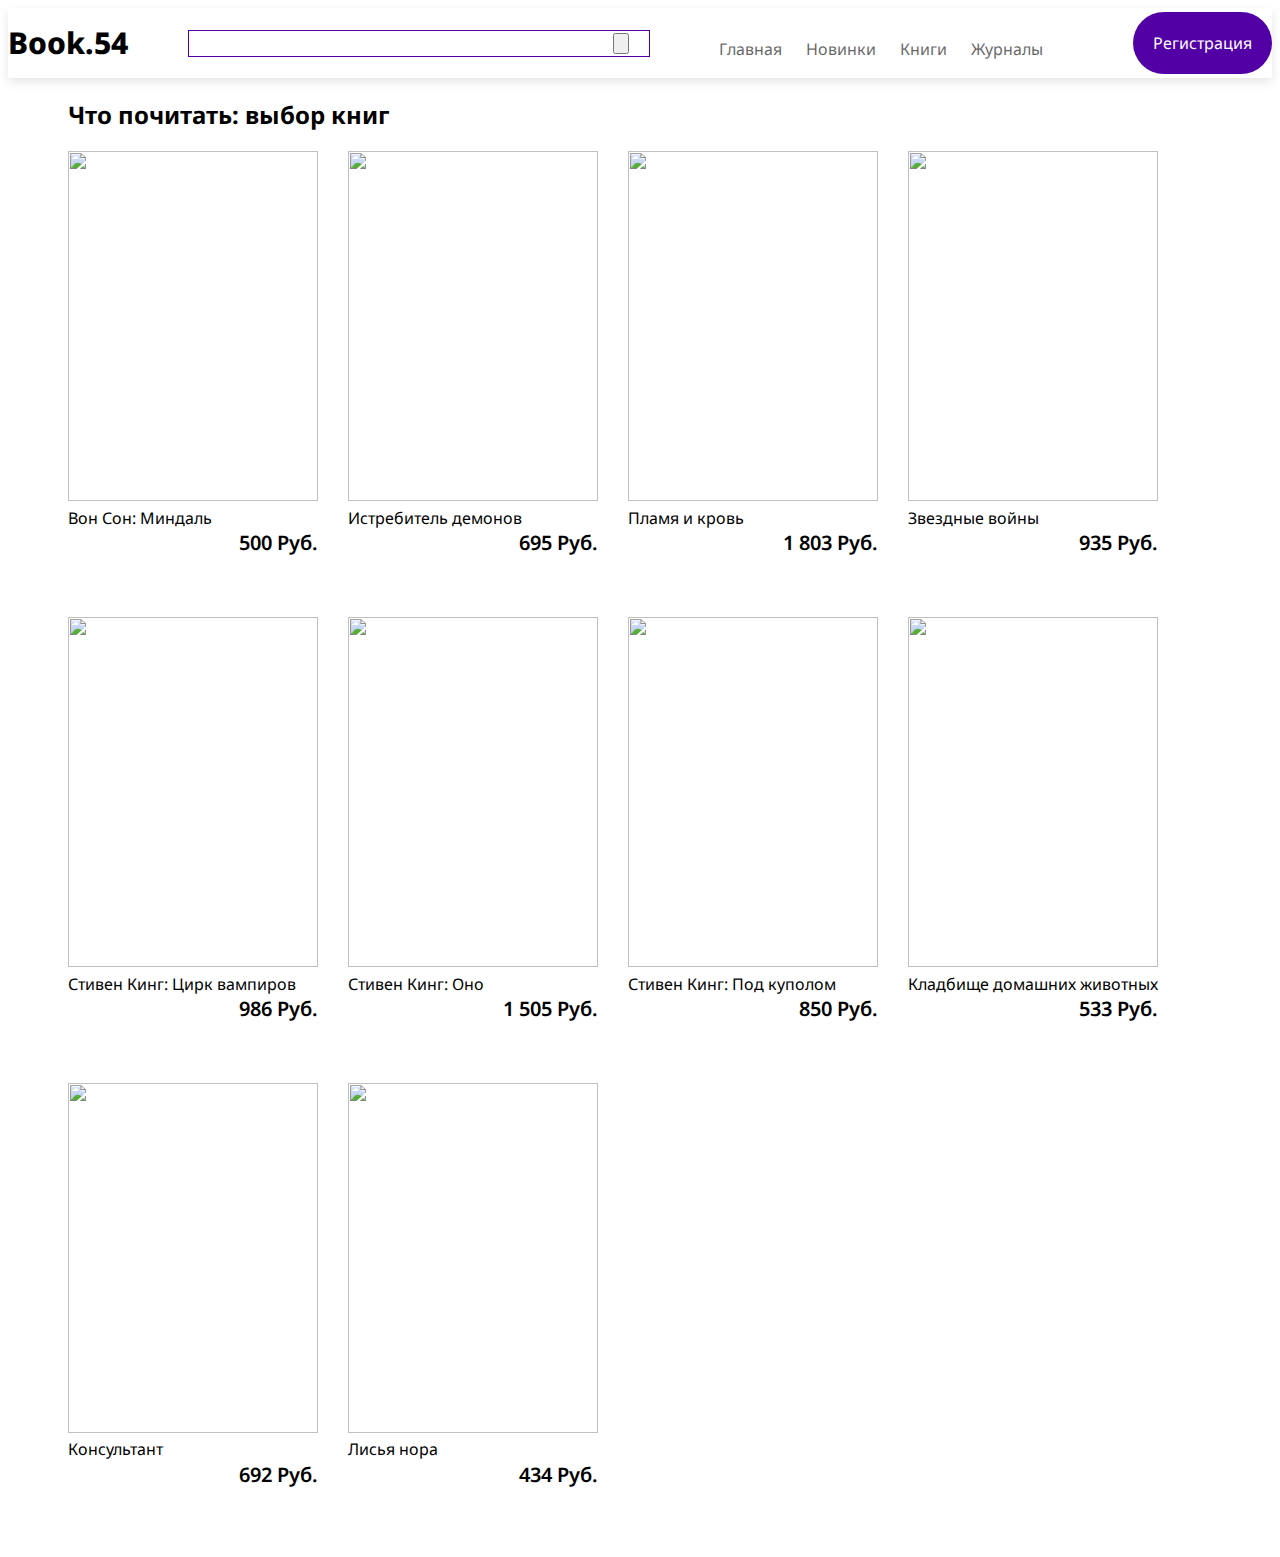
==== index.html @ 69410d4c "Bookstore" ====
<!DOCTYPE html>
<html lang="ru">
<head>
	<meta charset="UTF-8">
	<meta name="viewport" content="width=device-width, initial-scale=1.0">
	<title>Книжный магазин</title>

	<!-- Bootstrap reboot (для сброса стилей) -->
	<link rel="stylesheet" href="libs/bootstrap-reboot.min.css">

	<!-- Bootstrap сетка -->
	<link rel="stylesheet" href="libs/bootstrap-grid.min.css">

	<!-- Шрифты с Google Fonts -->
	<link rel="preconnect" href="https://fonts.gstatic.com">
	<link href="https://fonts.googleapis.com/css2?family=Noto+Sans:ital,wght@0,400;0,700;1,400&display=swap" rel="stylesheet">

	<!-- Стили сайта -->
	<link rel="stylesheet" href="styles.css">
</head>
<body>

	<nav class="navbar">
		<div class="container">
			<a href="index.html" class="navbar-brand">Book.54</a>

			<div class="search-form">
				<input class="search-form_txt" type="text">
				<button class="search-form_btn"><img class="search"
				src="icons8.png" alt=""> </button>
			</div>

            <div class="navbar-wrap">
			    <ul class="navbar-menu">
		            <li><a href="index.html">Главная</a></li>
		            <li><a href="new.html">Новинки</a></li>
		            <li><a href="book.html">Книги</a></li>
		            <li><a href="journal.html">Журналы</a></li>
			    </ul>

                <a href="open.html" class="open">Регистрация</a>
            </div>
		</div>
    </nav>
 </body>
 <body>
	<selection class="cards">
		<div class="cards__container">
			<div class="cards__title">
				<h2>Что почитать: выбор книг</h2>
			</div>
			<div class="cards__box">
				<div class="cards__item">
					<img src="1.png" height="350" width="250" alt="">
					<div class="cards__text">
						Вон Сон:
						Миндаль
					</div>
					<div class="cards__money">
						500 Руб.
					</div>
				</div>
				<div class="cards__item">
					<img src="2.png" height="350" width="250" alt="">
					<div class="cards__text">
						Истребитель демонов
					</div>
					<div class="cards__money">
						695 Руб.
					</div>
				</div>
				<div class="cards__item">
					<img src="3.png" height="350" width="250" alt="">
					<div class="cards__text">
						Пламя и кровь
					</div>
					<div class="cards__money">
						1 803 Руб.
					</div>
				</div>
				<div class="cards__item">
					<img src="4.png" height="350" width="250" alt="">
					<div class="cards__text">
						Звездные войны
					</div>
					<div class="cards__money">
						935 Руб.
					</div>
				</div>
				<div class="cards__item">
					<img src="5.png" height="350" width="250" alt="">
					<div class="cards__text">
						Стивен Кинг:
						Цирк вампиров
				    </div>
					<div class="cards__money">
						986 Руб.
					</div>
				</div>
				<div class="cards__item">
					<img src="6.png" height="350" width="250" alt="">
					<div class="cards__text">
						Стивен Кинг:
						Оно
				    </div>
					<div class="cards__money">
						1 505 Руб.
					</div>
				</div>
				<div class="cards__item">
					<img src="7.png" height="350" width="250" alt="">
					<div class="cards__text">
						Стивен Кинг:
						Под куполом
				    </div>
					<div class="cards__money">
						850 Руб.
					</div>
				</div>
				<div class="cards__item">
					<img src="8.png" height="350" width="250" alt="">
					<div class="cards__text">
						Кладбище домашних животных
				    </div>
					<div class="cards__money">
						533 Руб.
					</div>
				</div>
				<div class="cards__item">
					<img src="10.png" height="350" width="250" alt="">
					<div class="cards__text">
						Консультант
				    </div>
					<div class="cards__money">
						692 Руб.
					</div>
				</div>
				<div class="cards__item">
					<img src="11.png" height="350" width="250" alt="">
					<div class="cards__text">
						Лисья нора
				    </div>
					<div class="cards__money">
						434 Руб.
					</div>
				</div>
			</div>
		</div>
		
	</selection>
	</div>
 </body>
</html>
---- styles.css ----
/**
 * Базовые стили для всего сайта
 */
body {
	position: relative;
	font-family: 'Noto Sans', sans-serif;
	font-size: 16px;
	line-height: 1.4;
	color: #000;
	min-width: 320px;
	overflow-x: hidden;
	height: auto;
}

.navbar {
	width: 100%;
	height: 70px;
	box-shadow: 0 4px 10px rgba(0, 0, 0, .1);
}

.navbar .container {
	height: inherit;
	display: flex;
	justify-content: space-between;
	align-items: center;
}

.navbar-menu {
	list-style-type: none;
	padding-left: 0;
	margin-bottom: 0;
}

.navbar-menu li {
	display: inline-block;
}

.navbar-menu li a {
	display: inline-block;
	color: #000;
	opacity: 0.6;
	text-decoration: none;
	padding: 10px;
	transition: all .07s ease-in-out;
	-webkit-transition: all .07s ease-in-out;
	-moz-transition: all .07s ease-in-out;
	-ms-transition: all .07s ease-in-out;
	-o-transition: all .07s ease-in-out;
}

.navbar-menu li a:hover {
	opacity: 1;
}

.navbar-wrap {
	display: flex;
	flex-flow: row nowrap;
}

.search-form {
	border: 1px solid #5200a5;
	display: inline-flex;
	padding: 0 20px;
	justify-content: space-between;
	align-items: center;
}

.search-form_txt {
	border: none;
	width: 400px;
	outline: none;
	font-size: 20px;
}

.dearch-form_btn {
	border: none;
}

.open {
	margin-left: 80px;
	padding: 20px 20px;
	background-color: #5200a5;
	border-radius: 85px;
	-webkit-border-radius: 85px;
	-moz-border-radius: 85px;
	-ms-border-radius: 85px;
	-o-border-radius: 85px;
	color: #fff;
	text-decoration: none;
	transition: all .1s;
	-webkit-transition: all .1s ease-in-out;
}

.navbar-brand {
	font-weight: 800;
	font-size: 30px;
	text-decoration: none;
	color: #000;
	transition: all .07s ease-in-out;
}

.navbar-brand:hover {
	color: #5200a5;
}

.open:hover {
	transform: scale(1.04);
	-webkit-transform: scale(1.04);
	-moz-transform: scale(1.04);
	-ms-transform: scale(1.04);
	-o-transform: scale(1.04);
}

.cards {
	/* display: flex;
	justify-content: center; */ 
}

.cards__container {
	padding-left: 60px;
	height: 250;
	width: 100;
}
.cards__box {
	display: flex;
	flex-direction: row;
	flex-wrap: wrap;
	height: 250;
	width: 200;
}

.cards__item {
	margin-right: 30px;
	margin-bottom: 60px;
}

.cards__money {
	display: flex;
	justify-content: flex-end;
	font-size: 20px;
	font-weight: 600;
}
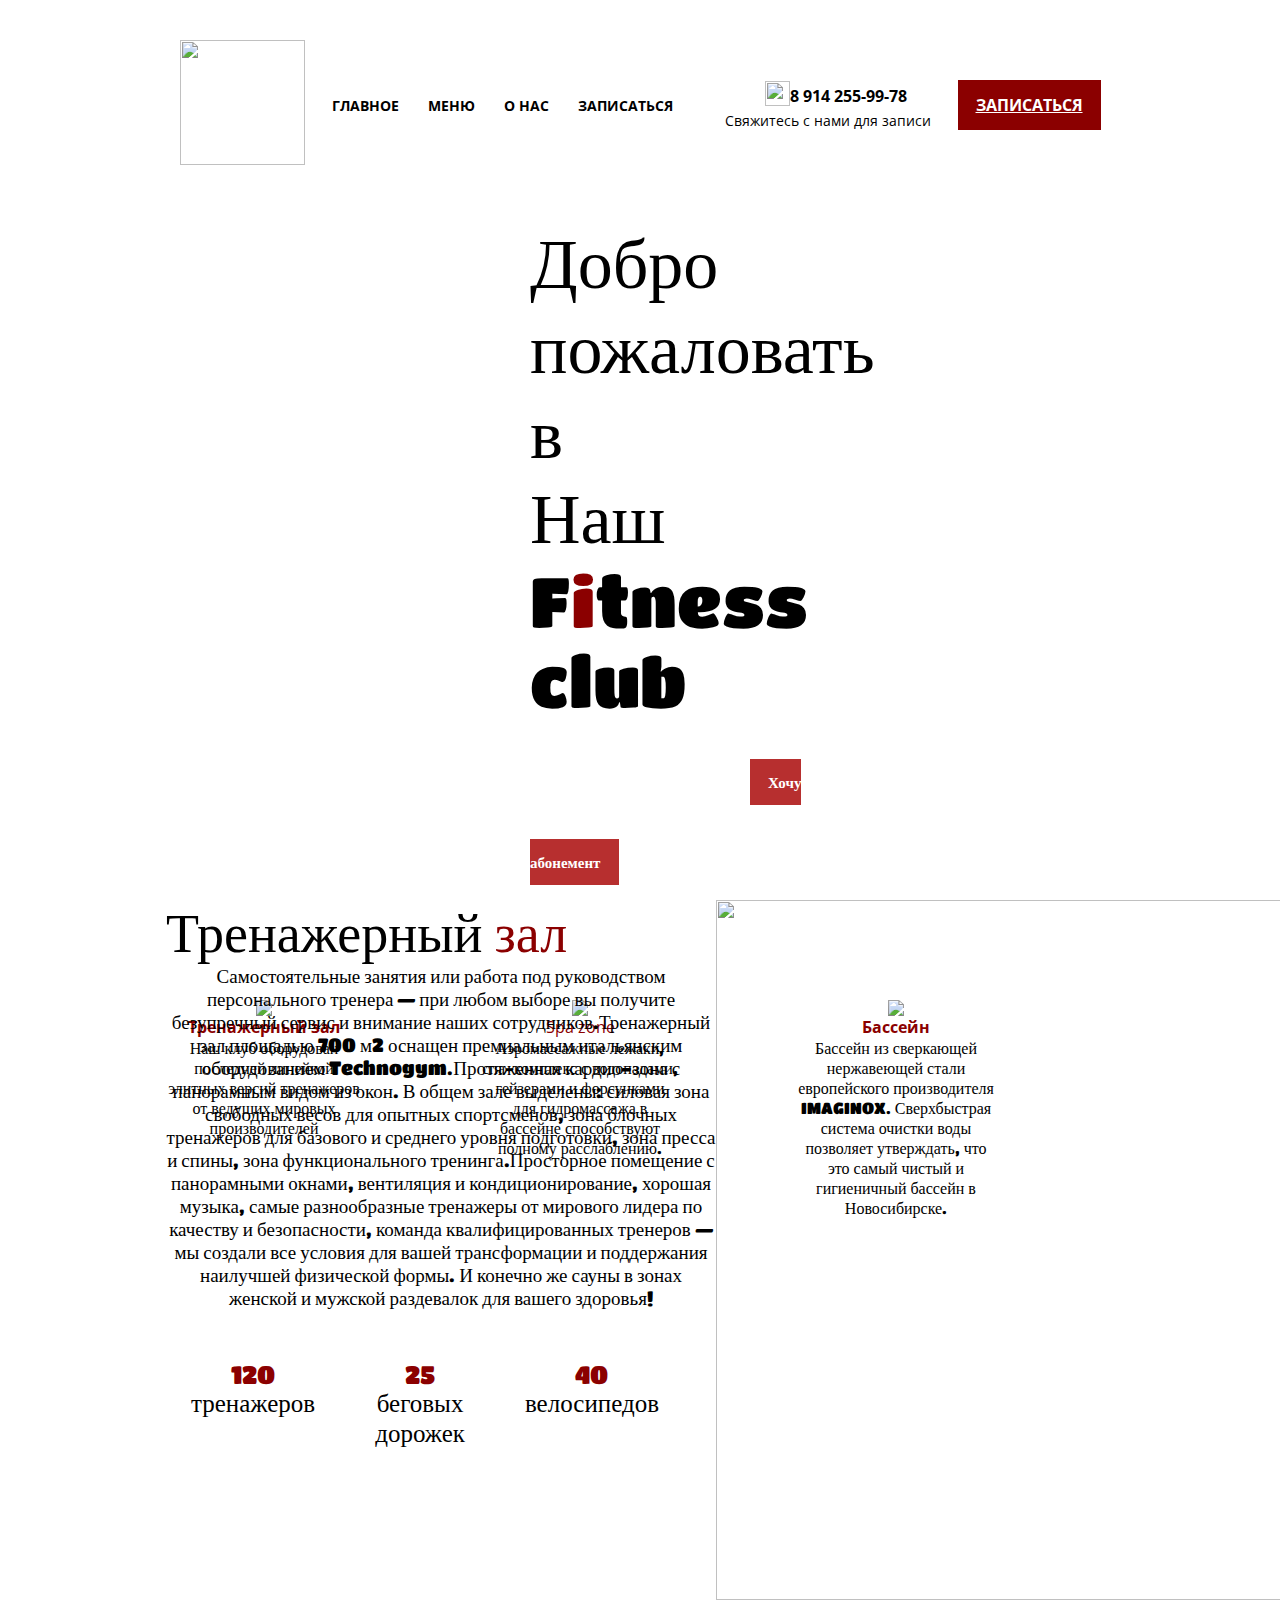
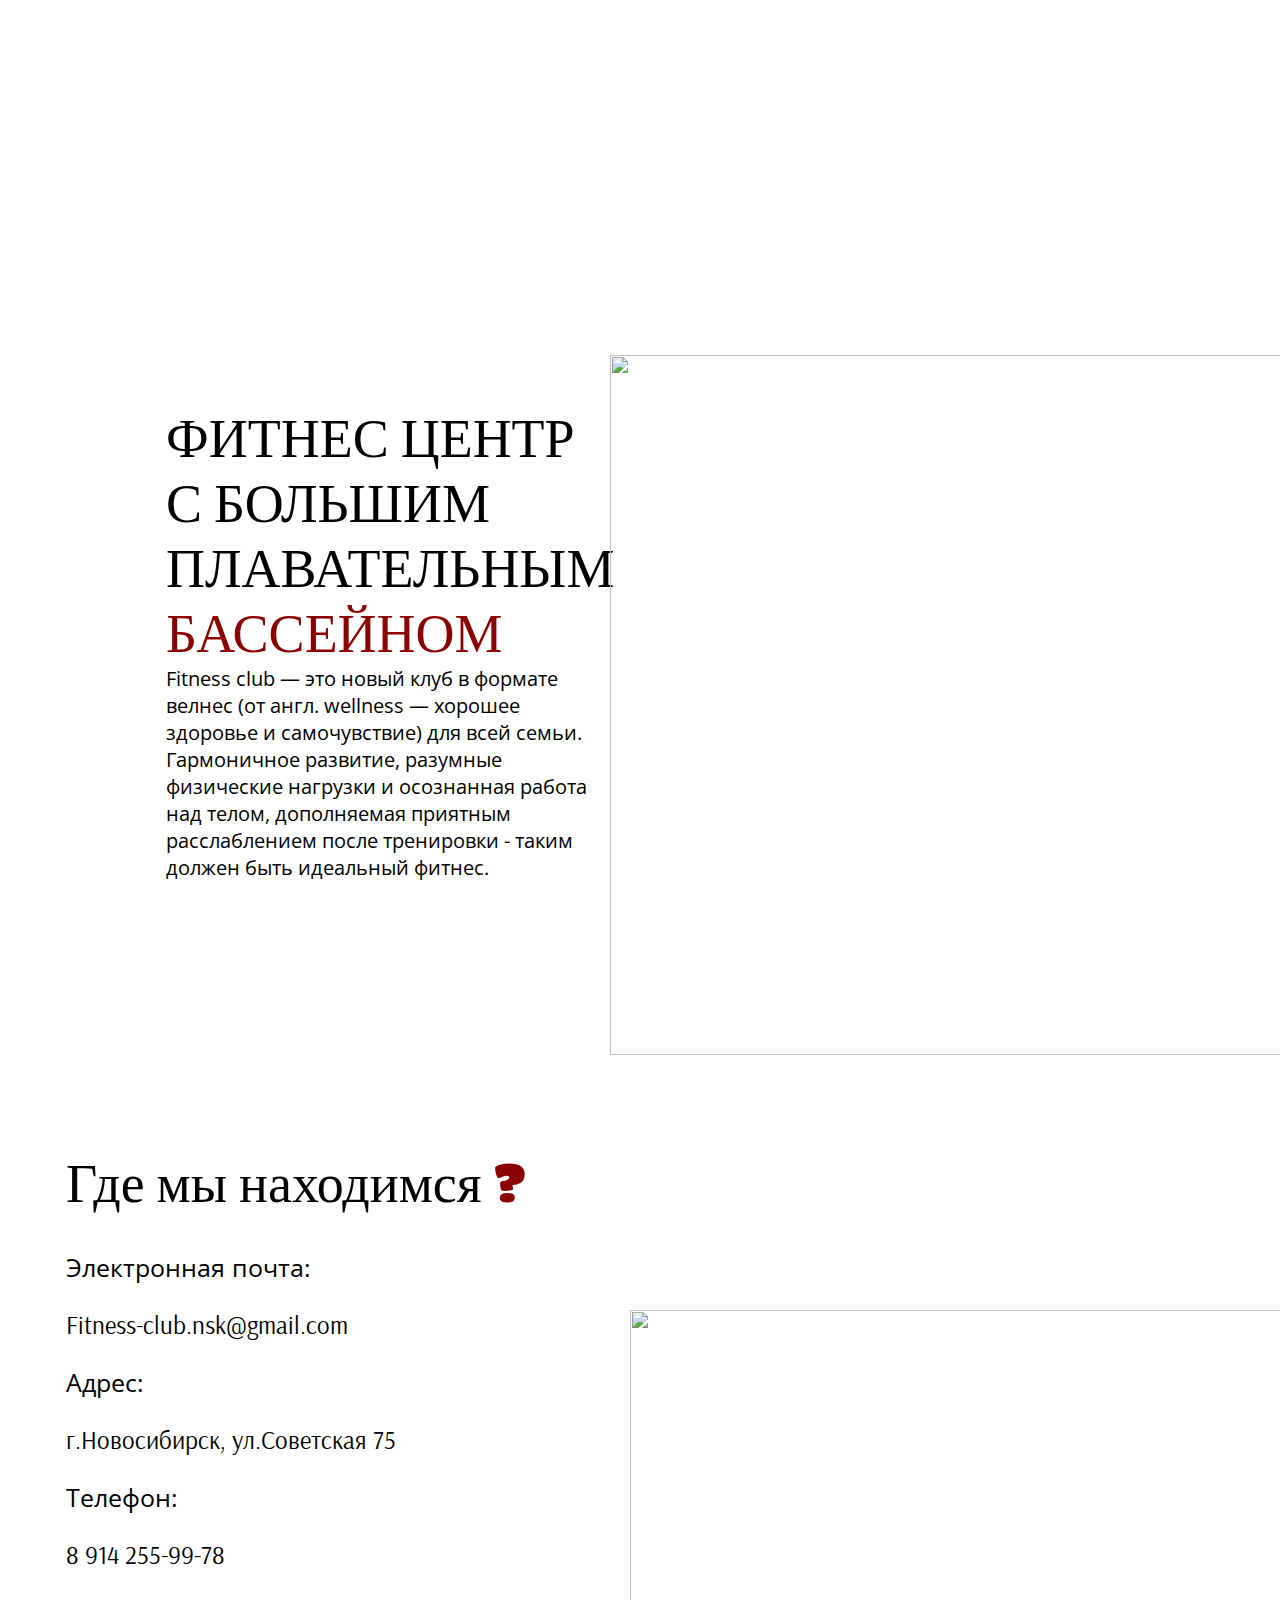
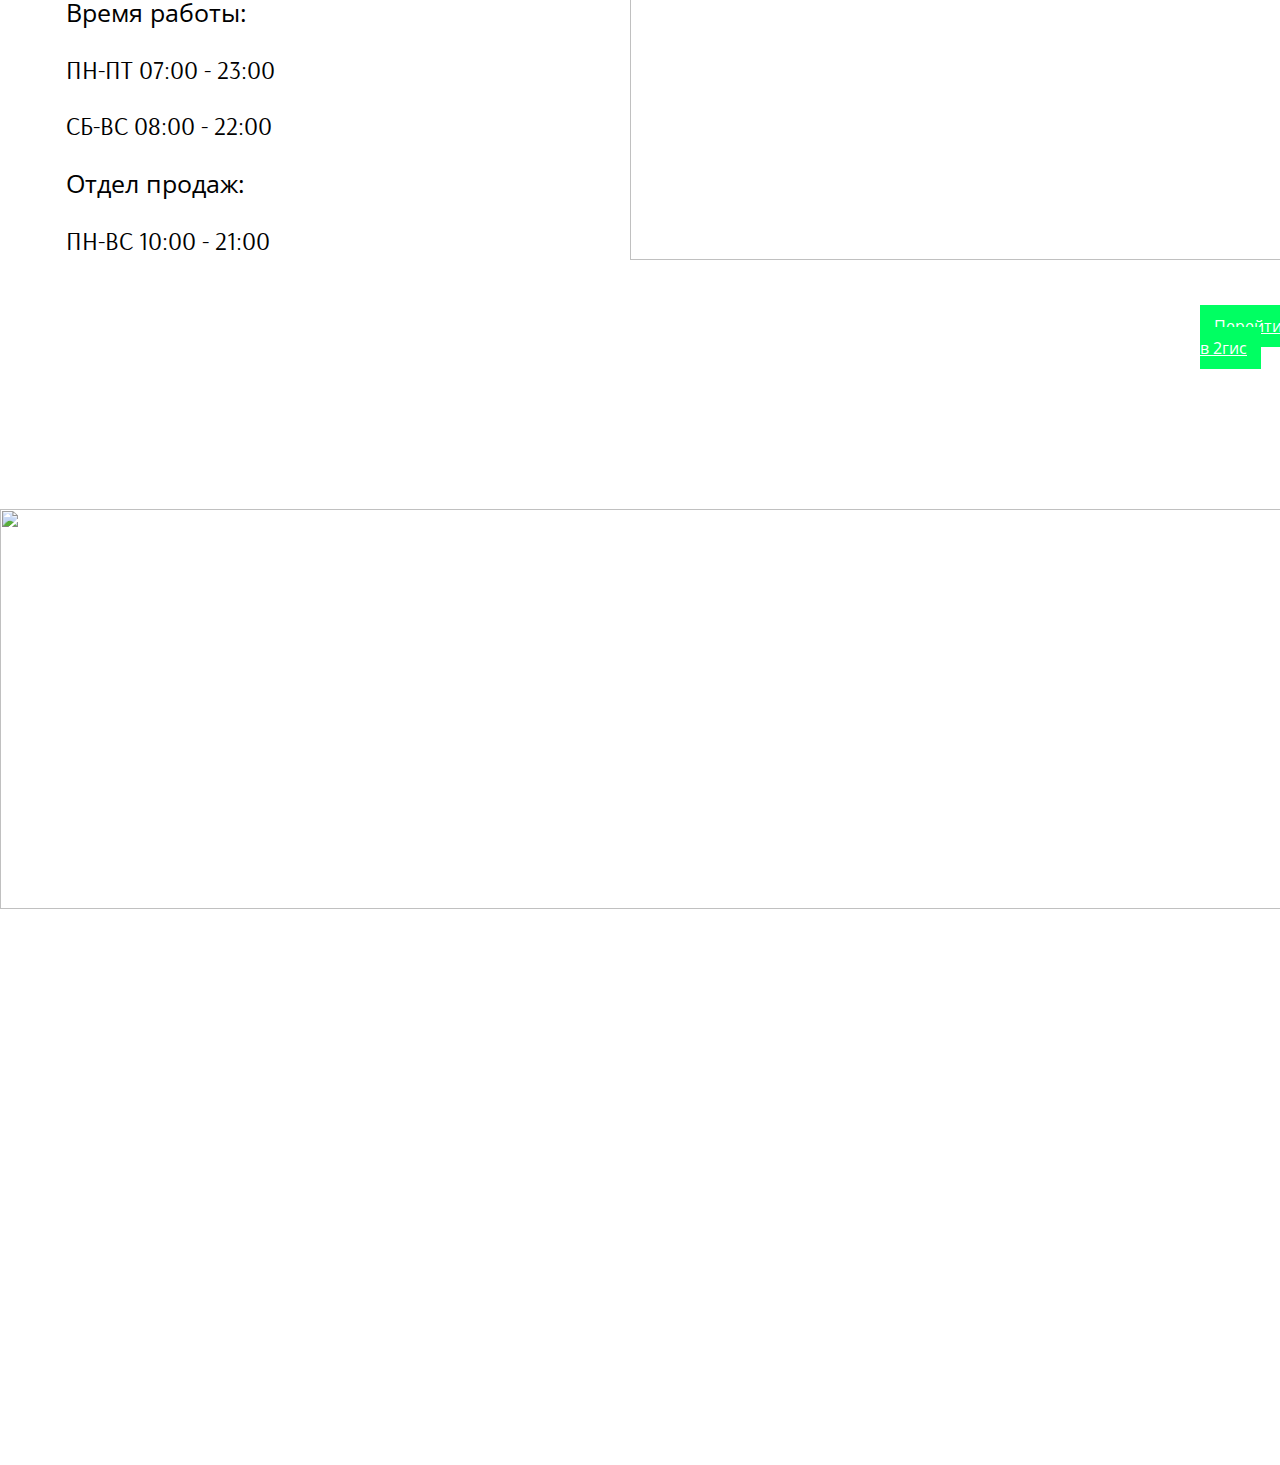
==== commit 429237c7: "Fitness club" ====
--- a/index.html
+++ b/index.html
@@ -1,153 +1,288 @@
-<!DOCTYPE html>
-<html lang="ru">
-<head>
-	<meta charset="UTF-8">
-	<meta name="viewport" content="width=device-width, initial-scale=1.0">
-	<title>Книжный магазин</title>
+<!doctype html>
+<html lang="en">
+    <head>
+       
+    <meta charset="utf-8">
+        <link rel='stylesheet' href="style.css">
+        <link rel="preconnect" href="https://fonts.googleapis.com">
+<link rel="preconnect" href="https://fonts.gstatic.com" crossorigin>
+<link href="https://fonts.googleapis.com/css2?family=Open+Sans:wght@800&display=swap" rel="stylesheet">
+        <link rel="preconnect" href="https://fonts.googleapis.com">
+<link rel="preconnect" href="https://fonts.gstatic.com" crossorigin>
+<link href="https://fonts.googleapis.com/css2?family=Titan+One&display=swap" rel="stylesheet">
+        <link rel="preconnect" href="https://fonts.googleapis.com">
+        <link rel="preconnect" href="https://fonts.googleapis.com">
+<link rel="preconnect" href="https://fonts.gstatic.com" crossorigin>
+<link href="https://fonts.googleapis.com/css2?family=Arsenal&display=swap" rel="stylesheet">
+        <title> Фитнесс клуб </title>
+    </head>
+    <body>
+        
+        <div class='header'>
+ <div class='container'>
+     <div class='header-line'>
+        <div class='header-logo'>
+             <img src="logo.png" width="125" height="125" alt="">
+            
+        </div>
+         
+        <div class='nav'>
+         <a class='nav-item' href="@">ГЛАВНОЕ   </a>
+        <a class='nav-item' href="@"> МЕНЮ </a>
+        <a class='nav-item' href="@">О НАС   </a>
+         <a class='nav-item' href="D:\рабочий стол\Запись форм\index.html" >ЗАПИСАТЬСЯ </a>
+         </div>
+         
+         <div class='phone'>
+             <div class='phone-holder'>
+             <div class='phone-img'>
+             <img src="phone.png" width="25" height="25"  alt="">
+             </div>
+             <div class='number'> <a class='num' href="D:\рабочий стол\обратный звонок\index.html"> 8 914 255-99-78 </a></div>
+                 </div>
+       
+             <div class='phone-text'>
+             Свяжитесь с нами для 
+записи
+             </div>
+         </div>
+            <div class='btn'>
+             <a class='button' href="D:\рабочий стол\Запись форм\index.html">   ЗАПИСАТЬСЯ </a>
+                </div>
+             </div>
+         </div>
+            <div class='header-down'>
+            
+            <div class='header-titile'>
+                Добро пожаловать в
+                <div class ='header-subtitle'>
+                Наш F<span>i</span>tness club
+                </div>
+                
+                <div class='header-btn'>
+                    <a href="D:\рабочий стол\form\index.html" class='header-button'>Хочу абонемент </a>
+                  
+                
+                </div>
+                     
+                </div>
+            
+                <div class='cards'>
+                    <div class='container'>
+                        
+                        <div class='cards-holder'>
+                        
+                        
+                       
+                
+                <div class='card'>
+                    <div class='card-image'>
+                    <img class='card-img' src='gym.png'>
+        
+                 </div>
+                    <div class='card-title'>
+                    <b>Тренажерный зал</b>
+                    
+                    </div>
+                    
+                    <div class='card-desc'>
+                    Наш клуб оборудован последней линейкой элитных версий тренажеров от ведущих мировых производителей
+                    </div>
+                    
+                    </div>
+                        <div class='card'>
+                    <div class='card-image'>
+                    <img class='card-img' src='spa.png'>
+        
+                 </div>
+                    <div class='card-title'>
+                    Spa zone
+                    
+                    </div>
+                    
+                    <div class='card-desc'>
+                    Аэромассажные лежаки, спа-комплекс с водопадами, гейзерами и форсунками для гидромассажа в бассейне способствуют полному расслаблению.
 
-	<!-- Bootstrap reboot (для сброса стилей) -->
-	<link rel="stylesheet" href="libs/bootstrap-reboot.min.css">
+                    </div>
+                    
+                    </div>
+                        <div class='card'>
+                    <div class='card-image'>
+                    <img class='card-img'  src='swim.png'>
+        
+                 </div>
+                    <div class='card-title'>
+                    <b>Бассейн</b>
+                    </div>
+                    
+                    <div class='card-desc'>
+                    Бассейн из сверкающей нержавеющей стали европейского производителя IMAGINOX. Сверхбыстрая система очистки воды позволяет утверждать, что это самый чистый и гигиеничный бассейн в Новосибирске.
+                    </div>
+                    
+                    </div>
+                         </div>
+                    
+                    </div>
+                
+                </div>
+                
+            </div>
+              
+    </div>
+        
+ 
+            
+            
+      
+        <div class='history'>
+            <div class='container'>
+            
+                
+                <div class='history-holder'>
+                <div class='histry-info'>
+            
+            
+      
+        
+        <div class='history-title'>
+            Тренажерный <span>зал</span>
+            </div>
+            
+            <div class='history-desc'>
+            Самостоятельные занятия или работа под руководством персонального тренера — при любом выборе вы получите безупречный сервис и внимание наших сотрудников.Тренажерный зал площадью 700 м2 оснащен премиальным итальянским оборудованием Technogym.Протяженная кардио-зона с панорамным видом из окон.
+В общем зале выделены: силовая зона свободных весов для опытных спортсменов, зона блочных тренажеров для базового и среднего уровня подготовки, зона пресса и спины, зона функционального тренинга.Просторное помещение с панорамными окнами, вентиляция и кондиционирование, хорошая музыка, самые разнообразные тренажеры от мирового лидера по качеству и безопасности, команда квалифицированных тренеров — мы создали все условия для вашей трансформации и поддержания наилучшей физической формы. И конечно же сауны в зонах женской и мужской раздевалок для вашего здоровья!
+    <div class='history-number'>
+                
+         <div class='number-item'>
+                    120<span>тренажеров</span>
+        
+       
+        </div>
+         <div class='number-item'>
+        25<span> беговых дорожек</span>
+        
+        </div>
+        
+         <div class='number-item'>
+        40<span> велосипедов</span>
+        
+        </div>
+                
+                </div>
+            </div>
+             </div> 
+        
+        
 
-	<!-- Bootstrap сетка -->
-	<link rel="stylesheet" href="libs/bootstrap-grid.min.css">
-
-	<!-- Шрифты с Google Fonts -->
-	<link rel="preconnect" href="https://fonts.gstatic.com">
-	<link href="https://fonts.googleapis.com/css2?family=Noto+Sans:ital,wght@0,400;0,700;1,400&display=swap" rel="stylesheet">
-
-	<!-- Стили сайта -->
-	<link rel="stylesheet" href="styles.css">
-</head>
-<body>
-
-	<nav class="navbar">
-		<div class="container">
-			<a href="index.html" class="navbar-brand">Book.54</a>
-
-			<div class="search-form">
-				<input class="search-form_txt" type="text">
-				<button class="search-form_btn"><img class="search"
-				src="icons8.png" alt=""> </button>
-			</div>
-
-            <div class="navbar-wrap">
-			    <ul class="navbar-menu">
-		            <li><a href="index.html">Главная</a></li>
-		            <li><a href="new.html">Новинки</a></li>
-		            <li><a href="book.html">Книги</a></li>
-		            <li><a href="journal.html">Журналы</a></li>
-			    </ul>
-
-                <a href="open.html" class="open">Регистрация</a>
-            </div>
-		</div>
-    </nav>
- </body>
- <body>
-	<selection class="cards">
-		<div class="cards__container">
-			<div class="cards__title">
-				<h2>Что почитать: выбор книг</h2>
-			</div>
-			<div class="cards__box">
-				<div class="cards__item">
-					<img src="1.png" height="350" width="250" alt="">
-					<div class="cards__text">
-						Вон Сон:
-						Миндаль
-					</div>
-					<div class="cards__money">
-						500 Руб.
-					</div>
-				</div>
-				<div class="cards__item">
-					<img src="2.png" height="350" width="250" alt="">
-					<div class="cards__text">
-						Истребитель демонов
-					</div>
-					<div class="cards__money">
-						695 Руб.
-					</div>
-				</div>
-				<div class="cards__item">
-					<img src="3.png" height="350" width="250" alt="">
-					<div class="cards__text">
-						Пламя и кровь
-					</div>
-					<div class="cards__money">
-						1 803 Руб.
-					</div>
-				</div>
-				<div class="cards__item">
-					<img src="4.png" height="350" width="250" alt="">
-					<div class="cards__text">
-						Звездные войны
-					</div>
-					<div class="cards__money">
-						935 Руб.
-					</div>
-				</div>
-				<div class="cards__item">
-					<img src="5.png" height="350" width="250" alt="">
-					<div class="cards__text">
-						Стивен Кинг:
-						Цирк вампиров
-				    </div>
-					<div class="cards__money">
-						986 Руб.
-					</div>
-				</div>
-				<div class="cards__item">
-					<img src="6.png" height="350" width="250" alt="">
-					<div class="cards__text">
-						Стивен Кинг:
-						Оно
-				    </div>
-					<div class="cards__money">
-						1 505 Руб.
-					</div>
-				</div>
-				<div class="cards__item">
-					<img src="7.png" height="350" width="250" alt="">
-					<div class="cards__text">
-						Стивен Кинг:
-						Под куполом
-				    </div>
-					<div class="cards__money">
-						850 Руб.
-					</div>
-				</div>
-				<div class="cards__item">
-					<img src="8.png" height="350" width="250" alt="">
-					<div class="cards__text">
-						Кладбище домашних животных
-				    </div>
-					<div class="cards__money">
-						533 Руб.
-					</div>
-				</div>
-				<div class="cards__item">
-					<img src="10.png" height="350" width="250" alt="">
-					<div class="cards__text">
-						Консультант
-				    </div>
-					<div class="cards__money">
-						692 Руб.
-					</div>
-				</div>
-				<div class="cards__item">
-					<img src="11.png" height="350" width="250" alt="">
-					<div class="cards__text">
-						Лисья нора
-				    </div>
-					<div class="cards__money">
-						434 Руб.
-					</div>
-				</div>
-			</div>
-		</div>
-		
-	</selection>
-	</div>
- </body>
-</html> +       
+        <div class='history-image'>
+        
+        <img  class='image-1' width="750" height="700"  src ="NivaFit_training.webp" alt="">
+        
+        </div>
+                    
+                    </div>
+                </div>
+            </div>
+        
+        <div class='swim'>
+            
+            <div class='container'>
+                
+           <div class='swim-holder'>
+        <div class='swim-info'>
+        <div class='swim-title'>
+            ФИТНЕС ЦЕНТР С БОЛЬШИМ
+            ПЛАВАТЕЛЬНЫМ <span>БАССЕЙНОМ</span>
+            
+            
+            </div>
+            <div class='swim-desc'>
+            
+            <span>Fitness club</span> — это новый клуб в формате велнес
+(от англ. wellness — хорошее здоровье и самочувствие) для всей семьи. Гармоничное развитие, разумные физические нагрузки и осознанная работа над телом, дополняемая приятным расслаблением после тренировки - таким должен быть идеальный фитнес.
+            
+            </div>
+        
+        
+        </div>
+        
+        <div class='swim-image'>
+        <img width="750" height="700"  src="NivaFit_2.webp">
+        
+        </div>
+              </div> 
+               
+              </div>
+    </div> 
+        
+        <div class='map'>
+        <div class='container'>
+            <div class='map-holder'>
+            
+            
+        <div class='map-info'>
+        <div class='map-title'>
+            
+            Где мы находимся <span>?</span>
+            
+            </div>
+             <div class='map-desc'>
+            
+            Электронная почта:
+                 
+                <span> <p> Fitness-club.nsk@gmail.com</p> </span>
+                 <p>Адрес:</p>
+                 <span>
+                  <p> г.Новосибирск, ул.Советская 75</p></span>
+                <p>Телефон:</p>
+                 <span>
+                  <p> 8 914 255-99-78</p></span>
+                    <p>Время работы:</p>
+                 <span>
+                  <p> ПН-ПТ 07:00 - 23:00</p>
+                 <p> СБ-ВС 08:00 - 22:00</p></span>
+                 <p>Отдел продаж:</p>
+               <span>   <p> ПН-ВС 10:00 - 21:00</p>
+                     </span>
+               
+                
+            
+            </div>
+    
+        </div>
+         </div>
+        </div>
+        
+        <div class='map-image'>
+            <border>
+        
+        <img  class='image-1'width="1250" height="550"  src='mao.png' alt="">
+        </border>
+        
+        </div>
+        
+        </div>
+        
+        <div class='header-btn1'>
+                   
+            
+            <a href="https://2gis.ru/novosibirsk/directions/points/%7C83.11727%2C54.977278%3B141373143669348?m=82.93259%2C55.038324%2F15.15" class='header-button1'  target="_blank">Перейти в 2гис</a>
+            </div>
+        
+        <div class='futer' >
+            
+            <div class='logo-futer' >
+            
+          
+           
+                 
+        <p> <p><img  src='bg_callback.png' width="1900"height='400'> </p>
+        
+            </div>
+             </div>
+        
+        
+    
+    </body>
+</html>--- a/style.css
+++ b/style.css
@@ -0,0 +1,321 @@
+body{
+    margin: 0 ;font-family: 'Open Sans', sans-serif;
+   
+}
+
+.container  {
+    margin:0px 166px;
+}
+
+.header{
+    background-image: url(BG.jpg);
+    height: 300vh;
+  
+    
+   
+    
+    background-repeat: no-repeat;
+   background-size: cover ;
+}
+
+.header-line {
+    padding-top: 40px;
+    display: flex;
+    align-items: center;
+    justify-content: space-around ;
+    
+}
+
+
+.nav-item{
+    color: black;
+    text-decoration: none;
+    font-weight: 700;
+    font-size: 14px;
+    margin-right: 25px;
+    transition: color 0.3s linear;
+}
+.nav-item:hover{
+    color: brown
+}
+
+
+.num {
+    color: black;
+    text-decoration: none;
+    font-weight: 700;
+     transition: color 0.3s linear;
+}
+.num:hover{
+        color: brown
+}
+
+.phone-text{
+   font-size: 14px;
+    font-weight: 400;
+    
+}
+
+.phone-holder {
+    display: flex;
+    align-items: center;
+    margin-left: 40px;
+}
+
+.button{
+    background-color: darkred;
+    color: white;
+    padding: 14px 18px;
+    font-weight: 700;
+      transition: color 0.3s linear;
+}
+.button:hover{
+    background-color: firebrick;
+
+}
+
+.header-down{
+  
+}
+
+
+
+.header-titile{
+    color:black;
+    font-size: 70px;
+    margin-right: 20px ;
+  font-family: 'Titan One', cursive;
+
+    padding: 50px 530px;
+    
+   
+
+}  
+
+.header-titile span {
+    color: darkred;
+}
+.header-subtitile{
+
+   
+}
+
+.header-button{
+     background-color: rgba(178, 34, 34, 0.94);
+    padding: 14px 18px;
+    color: white;
+     font-size:15px;
+     font-weight: 700;
+    font-family: 'Titan One', cursive;
+    text-decoration: none;
+    margin-left:220px;
+    transition: color 0.3s linear;
+   
+}
+
+.header-button:hover{
+    background-color: darkred;
+}
+
+
+.cards-holder{
+    
+    
+    display: flex ;
+    
+}
+.card-image{
+    display: flex;
+    justify-content: center ;
+}
+
+.card{
+    
+    background-color:rgba(255, 255, 255, 0.59);
+    width: 325px ;
+    height: 225px;
+    margin-right: 120px ;
+    justify-content: center;
+    margin-top: 70px ;
+}
+.card-title{
+    display: flex;
+    justify-content: center ;
+    color: darkred;
+    
+}
+
+
+.card-desc{
+    text-align: center;
+    justify-content: center ;
+    font-family: 'Titan One', cursive;
+}
+
+.history-title{
+     font-family: 'Titan One', cursive;
+    font-size: 54px;
+    font-weight: 400;
+    margin-top: -1800px;
+    
+    
+}
+
+.history-title span{
+    
+    color: darkred ;
+}
+
+.history-desc{
+  font-family: 'Titan One', cursive;
+    width: 550px;
+   height: 600px;
+    text-align: center;
+    font-size: 19px;
+}
+
+
+.history-number{
+    display: flex;
+    width: 444px;
+    padding: 50px 25px;
+    font-size: 25px;
+    
+    
+}
+.number-item{
+    margin-right:60px;
+    text-align: center;
+    color: darkred ;
+}
+.number-item span{
+    display: block;
+     text-align: center;
+    color: black ;
+    
+   
+    
+}
+
+.history-holder{
+
+display: flex ;
+    justify-content: space-between ;
+
+}
+
+.history-image {
+    position: relative ;
+     top: -1800px ;
+    left: 0px;
+}
+
+.swim-title{
+   font-family: 'Titan One', cursive; 
+     margin-top: -1400px;
+    font-size: 54px;
+    width: 444px;
+  
+}
+
+.swim-title span {
+    
+    color: darkred;
+    
+}
+
+.swim-desc {
+    width: 444px;
+    
+     font-size: 20px;
+}
+.swim-desc span {
+     
+    text-align: center ;
+
+    
+}
+
+.swim-holder{
+    
+    display: flex;
+    justify-content: space-between;
+    
+}
+.swim-image{
+    position: relative ;
+    top: -1450px ;
+    left: 0px;
+}
+
+
+.map-title{
+    
+   font-family: 'Titan One', cursive; 
+    font-size: 54px ;
+     margin-top: -1360px;
+     margin-left: -100px;
+    
+}
+
+.map-desc{
+    
+    margin-top: 35px;
+    font-size: 25px ;
+    margin-left: -100px;
+    
+    
+}
+
+.map-desc span
+{
+ font-family: 'Arsenal', sans-serif;
+}
+
+.map-title span{
+    color: darkred ;
+    
+}
+
+
+.map-holder{
+display: flex;
+    justify-content: space-between;
+    
+}
+
+.map-image{
+    position: relative;
+    top: -1200px ;
+    left: 630px;
+    
+}
+.header-button1{
+     background-color:#00ff62;
+    color: white;
+    padding: 10px 14px;
+    font-weight: 200px;
+      transition: color 0.3s linear;
+
+    
+
+    
+}
+.header-btn1{
+    margin-top: -1150px;
+     margin-left:1200px;
+}
+
+.header-button1:hover{
+    background-color: #14f269;
+    
+}
+.futer{
+    
+    margin-top:  150px ;
+}
+logo-futer{
+    position: absolute;
+     margin-top:  500px ;
+     margin-left:1200px;
+}